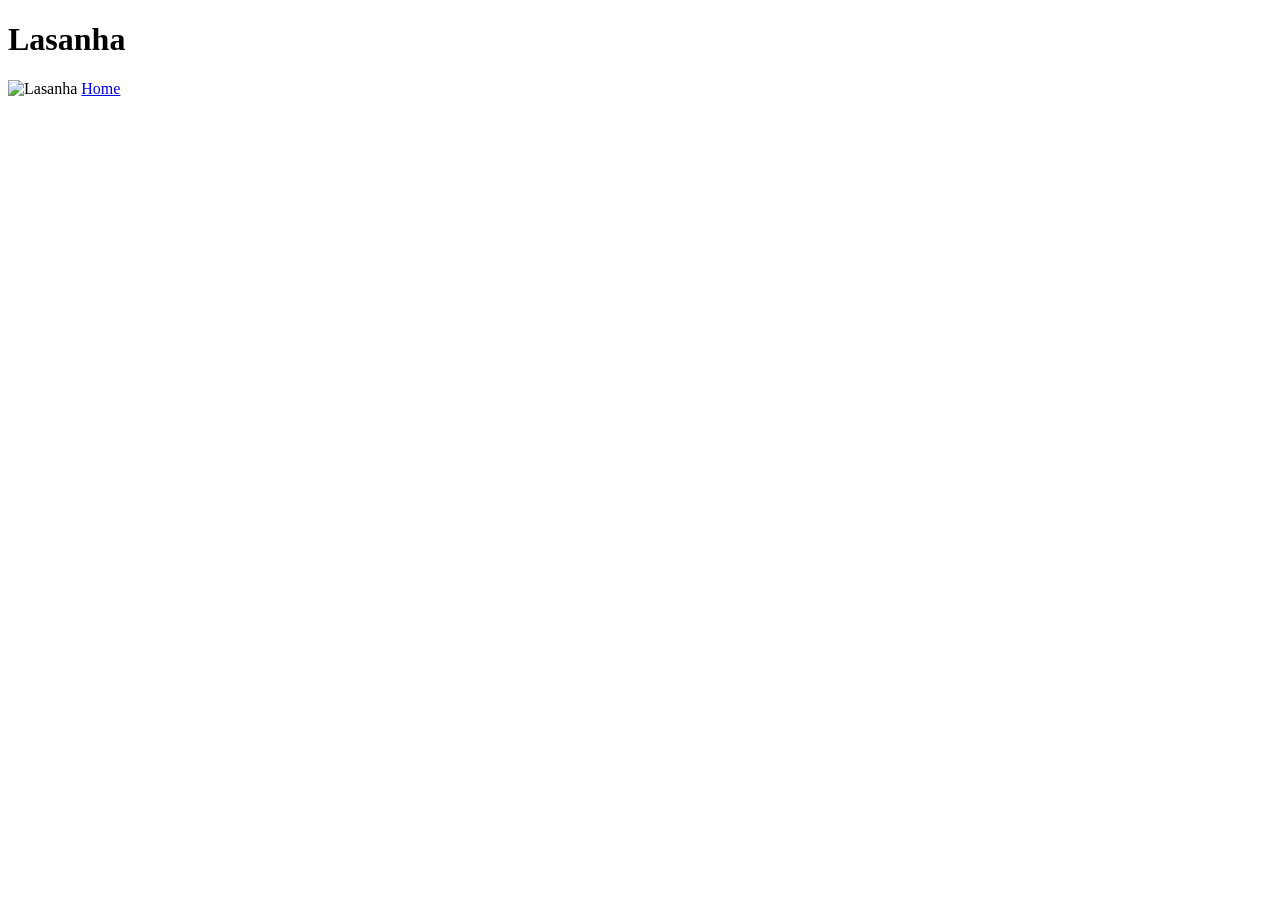
==== recipes/lasanha.html @ a4f70768 "msg" ====
<!DOCTYPE html>
<html lang="en">
<head>
    <meta charset="UTF-8">
    <meta name="viewport" content="width=device-width, initial-scale=1.0">
    <title>Primeiro Projeto</title>
</head>
<body>
    <h1>Lasanha</h1>
    <img src="/home/filipe/Desktop/Odin/HTML/projeto/repos/odin-recipes/images/Lasanha.jpg" alt="Lasanha" width="500" height="600">
    <a href="/home/filipe/Desktop/Odin/HTML/projeto/repos/odin-recipes/index.html">Home</a>
</body>
</html>
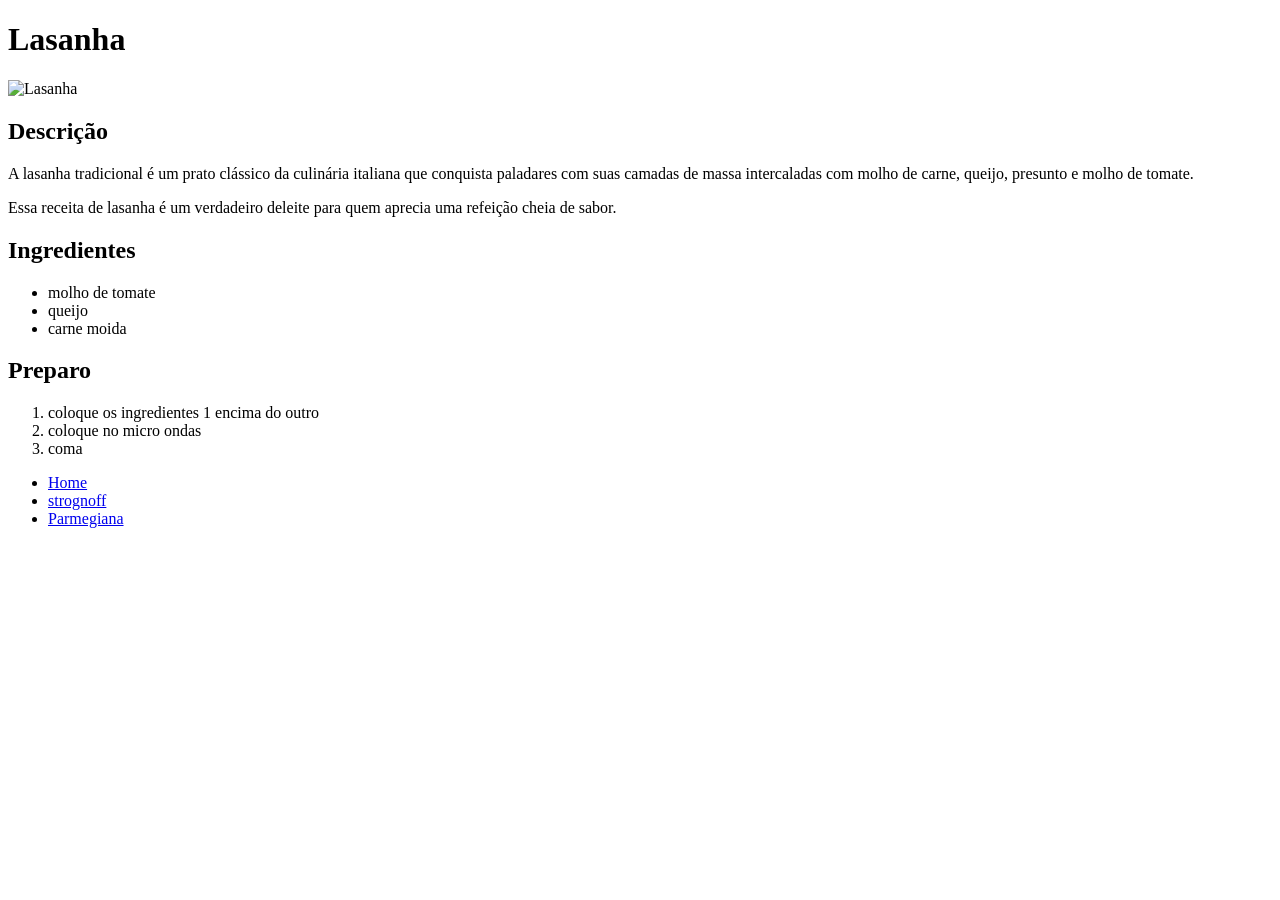
==== commit 22ecc648: "html finish" ====
--- a/recipes/lasanha.html
+++ b/recipes/lasanha.html
@@ -8,6 +8,31 @@
 <body>
     <h1>Lasanha</h1>
     <img src="/home/filipe/Desktop/Odin/HTML/projeto/repos/odin-recipes/images/Lasanha.jpg" alt="Lasanha" width="500" height="600">
-    <a href="/home/filipe/Desktop/Odin/HTML/projeto/repos/odin-recipes/index.html">Home</a>
+    <br>
+    <h2>Descrição</h2>
+        <p>A lasanha tradicional é um prato clássico da culinária italiana que conquista paladares com suas camadas de massa intercaladas com molho de carne, queijo, presunto e molho de tomate. </p>
+        <p>Essa receita de lasanha é um verdadeiro deleite para quem aprecia uma refeição cheia de sabor.</p>
+    <h2>Ingredientes</h2>
+        <ul> 
+            <li>molho de tomate</li>
+            <li>queijo</li>
+            <li>carne moida</li>
+        </ul>
+    <h2>Preparo</h2>
+        <ol>
+            <li>coloque os ingredientes 1 encima do outro</li>
+            <li>coloque no micro ondas</li>
+            <li>coma</li>
+        </ol>
 </body>
-</html>+<footer>
+    <ul>
+        <li> <a href="/home/filipe/Desktop/Odin/HTML/projeto/repos/odin-recipes/index.html">Home</a></li>
+        <li> <a href="strognoff.html">strognoff</a></li>
+        <li><a href="parmegiana.html">Parmegiana</a></li>
+    </ul>
+   
+   
+    
+</footer>
+</html> 
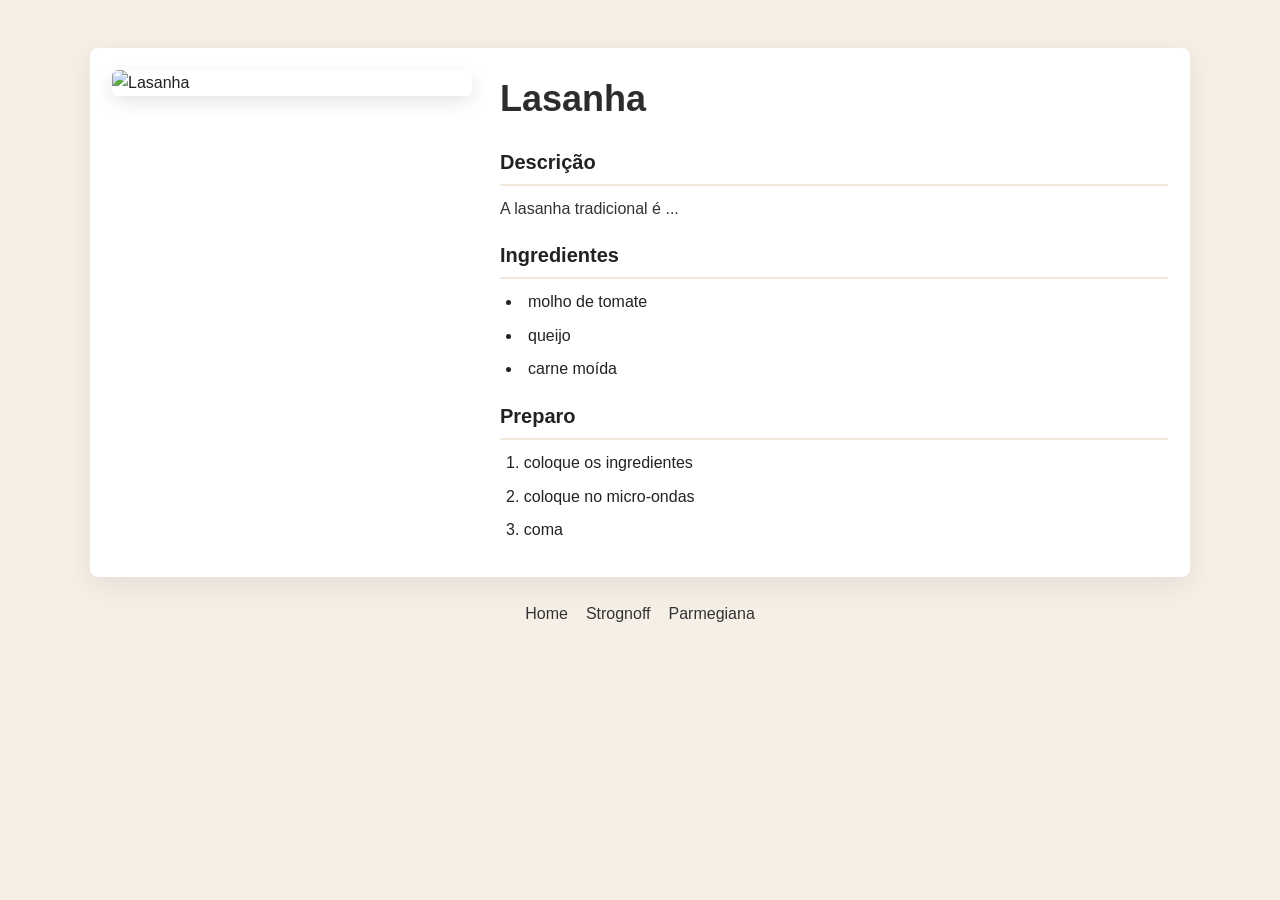
==== commit d8b498e0: "CSS finalizado" ====
--- a/recipes/lasanha.html
+++ b/recipes/lasanha.html
@@ -3,36 +3,45 @@
 <head>
     <meta charset="UTF-8">
     <meta name="viewport" content="width=device-width, initial-scale=1.0">
+    <link rel="stylesheet" href="./style1.css">
     <title>Primeiro Projeto</title>
 </head>
 <body>
-    <h1>Lasanha</h1>
-    <img src="/home/filipe/Desktop/Odin/HTML/projeto/repos/odin-recipes/images/Lasanha.jpg" alt="Lasanha" width="500" height="600">
-    <br>
-    <h2>Descrição</h2>
-        <p>A lasanha tradicional é um prato clássico da culinária italiana que conquista paladares com suas camadas de massa intercaladas com molho de carne, queijo, presunto e molho de tomate. </p>
-        <p>Essa receita de lasanha é um verdadeiro deleite para quem aprecia uma refeição cheia de sabor.</p>
-    <h2>Ingredientes</h2>
-        <ul> 
-            <li>molho de tomate</li>
-            <li>queijo</li>
-            <li>carne moida</li>
-        </ul>
-    <h2>Preparo</h2>
-        <ol>
-            <li>coloque os ingredientes 1 encima do outro</li>
-            <li>coloque no micro ondas</li>
-            <li>coma</li>
-        </ol>
+   <div class="recipe">
+    <div class="hero">
+      <!-- REMOVA os atributos width/height da tag img se tiverem -->
+      <img class="hero-img" src="/home/filipe/Desktop/Odin/HTML/projeto/repos/odin-recipes/images/Lasanha.jpg" alt="Lasanha">
+    </div>
+
+    <div class="content">
+      <h1 class="recipe-title">Lasanha</h1>
+
+      <h2 class="section-title">Descrição</h2>
+      <p>A lasanha tradicional é ...</p>
+
+      <h2 class="section-title">Ingredientes</h2>
+      <ul class="ingredients">
+        <li>molho de tomate</li>
+        <li>queijo</li>
+        <li>carne moída</li>
+      </ul>
+
+      <h2 class="section-title">Preparo</h2>
+      <ol class="preparo">
+        <li>coloque os ingredientes</li>
+        <li>coloque no micro-ondas</li>
+        <li>coma</li>
+      </ol>
+    </div>
+  </div>
+
+  <footer class="site-footer">
+    <ul>
+      <li><a href="../index.html">Home</a></li>
+      <li><a href="strognoff.html">Strognoff</a></li>
+      <li><a href="parmegiana.html">Parmegiana</a></li>
+    </ul>
+  </footer>
+
 </body>
-<footer>
-    <ul>
-        <li> <a href="/home/filipe/Desktop/Odin/HTML/projeto/repos/odin-recipes/index.html">Home</a></li>
-        <li> <a href="strognoff.html">strognoff</a></li>
-        <li><a href="parmegiana.html">Parmegiana</a></li>
-    </ul>
-   
-   
-    
-</footer>
-</html> +</html>
--- a/recipes/style1.css
+++ b/recipes/style1.css
@@ -0,0 +1,136 @@
+/* reset + box-sizing */
+* {
+  box-sizing: border-box;
+  margin: 0;
+  padding: 0;
+}
+
+/* layout base */
+body {
+  font-family: "Helvetica Neue", Arial, sans-serif;
+  line-height: 1.6;
+  background: #f6efe6;
+  color: #222;
+  padding: 24px;
+}
+
+/* container principal (box model + flex) */
+.recipe {
+  max-width: 1100px;          /* largura do cartão */
+  margin: 24px auto;          /* centra horizontalmente */
+  background: #ffffff;
+  border-radius: 8px;
+  padding: 22px;              /* espaço interno: padding */
+  box-shadow: 0 8px 28px rgba(0,0,0,0.08);
+  display: flex;              /* organiza hero + conteúdo em linha (block-level flex) */
+  gap: 28px;                  /* espaçamento entre colunas */
+  align-items: flex-start;
+}
+
+/* coluna da imagem (fixa/fluida) */
+.hero {
+  flex: 0 0 360px;            /* não reduz além de 360px */
+  max-width: 360px;
+}
+
+/* imagem */
+.hero-img {
+  width: 100%;
+  height: auto;
+  display: block;
+  border-radius: 6px;
+  box-shadow: 0 6px 18px rgba(0,0,0,0.10);
+  object-fit: cover;
+}
+
+/* conteúdo textual */
+.content {
+  flex: 1 1 0;
+}
+
+/* título principal */
+.recipe-title {
+  display: block;
+  font-size: 36px;
+  margin-bottom: 8px;
+  color: #2c2c2c;
+}
+
+/* seções */
+.section-title {
+  margin-top: 18px;
+  margin-bottom: 10px;
+  font-size: 20px;
+  color: #222;
+  padding-bottom: 6px;
+  border-bottom: 2px solid #f0e7dd;
+}
+
+/* parágrafos */
+.content p {
+  margin-bottom: 12px;
+  color: #333;
+  font-size: 16px;
+}
+
+/* listas */
+.ingredients,
+.preparo {
+  list-style-position: inside;
+  margin-top: 8px;
+  margin-bottom: 12px;
+  padding-left: 0;
+  display: block;
+  gap: 8px;
+}
+
+/* itens das listas */
+.ingredients li,
+.preparo li {
+  margin: 8px 0;
+  padding-left: 6px;
+  font-size: 16px;
+}
+
+/* footer */
+.site-footer {
+  max-width: 1100px;
+  margin: 18px auto 60px;
+  text-align: center;
+  color: #666;
+}
+
+.site-footer ul {
+  list-style: none;
+  display: inline-flex;
+  gap: 18px;
+  padding: 0;
+}
+
+.site-footer a {
+  color: #333;
+  text-decoration: none;
+}
+
+/* responsividade */
+@media (max-width: 820px) {
+  .recipe {
+    flex-direction: column;
+    padding: 18px;
+  }
+
+  .hero {
+    flex: 0 0 auto;
+    max-width: 100%;
+  }
+
+  .recipe-title {
+    font-size: 28px;
+    text-align: left;
+  }
+
+  .ingredients li,
+  .preparo li {
+    font-size: 15px;
+  }
+}
